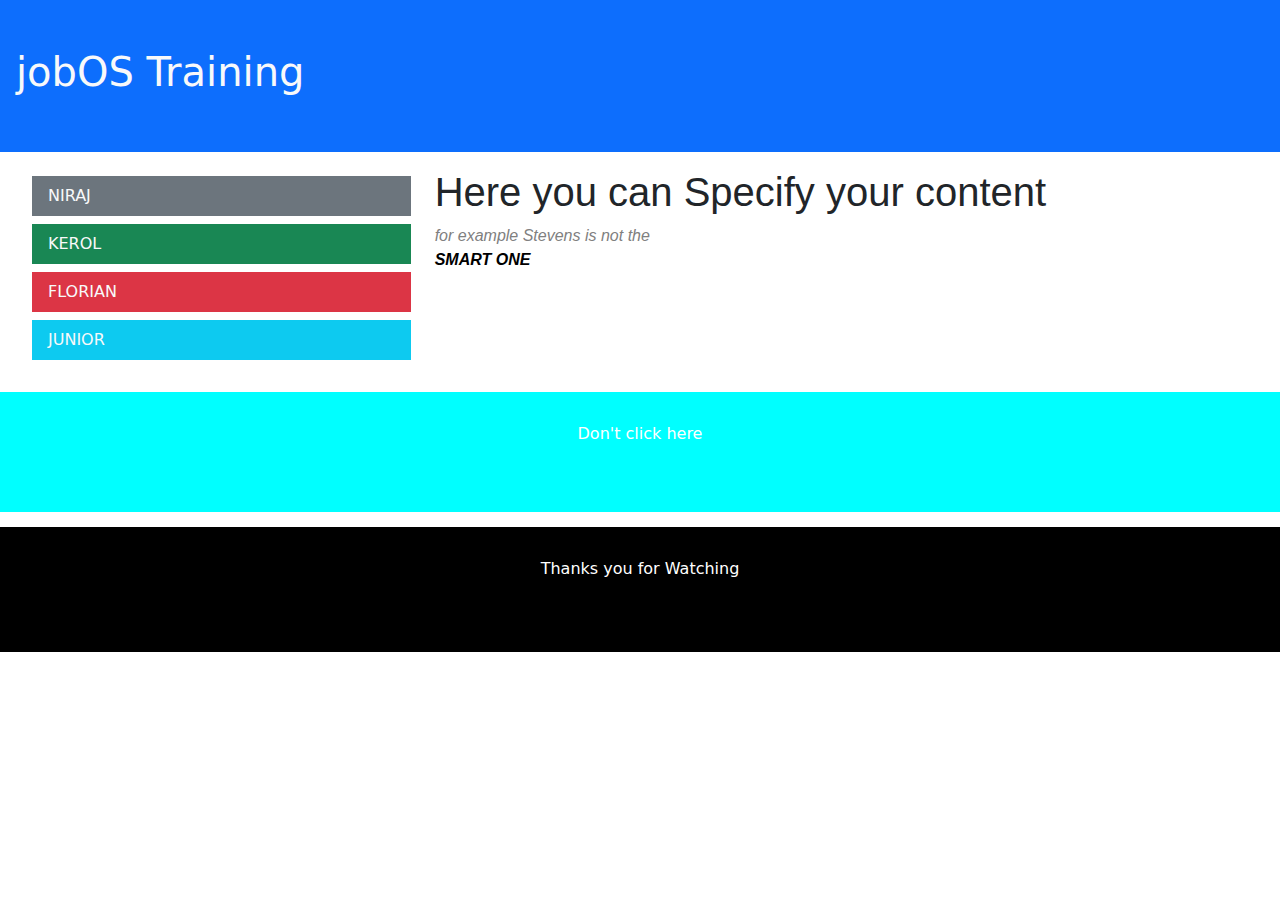
==== index.html @ 57a9888f "Niraj Florian Steven" ====
<!DOCTYPE html>
<html lang="en">
<head>
    <meta charset="UTF-8">
    <meta name="viewport" content="width=device-width, initial-scale=1.0">
    <link href="https://cdn.jsdelivr.net/npm/bootstrap@5.3.3/dist/css/bootstrap.min.css" rel="stylesheet"
     integrity="sha384-QWTKZyjpPEjISv5WaRU9OFeRpok6YctnYmDr5pNlyT2bRjXh0JMhjY6hW+ALEwIH" 
     crossorigin="anonymous">
     <link rel="stylesheet" href="style.css">
    <title>My page</title>
</head>
<body>
    <div class="header">
        <div class="row">
            <div class="col-lg-12 bg-primary py-5">
                <h1 class="text-light mx-3">jobOS Training </h1>
            </div>
           </div>
    </div>
    <div class="row py-3">
        <div class="col-4">
           <ul>
            <li class="nav-link px-3 bg-secondary py-2 my-2 text-light"><a class="text-light text-decoration-none" href="">NIRAJ</a></li>
            <li class="nav-link px-3 bg-success py-2 my-2 text-light"><a class="text-light text-decoration-none" href="">KEROL</a></li>
            <li class="nav-link px-3 bg-danger py-2 my-2 text-light" ><a class="text-light text-decoration-none" href="index2.html">FLORIAN</a></li>
            <li class="nav-link px-3 bg-info py-2 my-2 text-light"><a class="text-light text-decoration-none" href="">JUNIOR</a></li>
           </ul>
        </div>
        <div class="description col-lg-8">
            <h1> Here you can Specify your content</h1>
            <p>for example Stevens is not the <br>
            <span> SMART ONE</span></p>
        </div>
    </div>
    <div class="section">
        <p> Don't click here</p>
    </div>
    <div class="footer">
        <p>Thanks you for Watching </p>
    </div>

    <script src="https://cdn.jsdelivr.net/npm/bootstrap@5.3.3/dist/js/bootstrap.bundle.min.js" 
    integrity="sha384-YvpcrYf0tY3lHB60NNkmXc5s9fDVZLESaAA55NDzOxhy9GkcIdslK1eN7N6jIeHz" 
    crossorigin="anonymous"></script>
</body>
</html>
---- style.css ----
body{
   margin: 0;
   overflow-x: scroll;
   overflow-y: scroll;
 
}
header{
    background-color: rgb(97, 97, 238);
    width: 100%;
    height: 147px;
}
header p{
    color: white;
    font-size: 40px;
    font-family: sans-serif;
    margin: 0px;
   padding-top: 45px;
   padding-left: 15px;
   
 
}
.all{
    margin: 5px;

   display: flex;

   
   
}
 ul a{
    text-decoration: none;
 }
li{
    list-style: none;
    
}
#niraj{
    background-color: rgb(101, 101, 101);
    padding: 8px;
    width: 60%;
    padding: 12px;
    margin-bottom: 10px;
}
#kerol{
    background-color: rgba(12, 97, 12, 0.921);
    padding: 8px;
    width: 60%;
    margin-bottom: 8px;
    padding: 12px;
}
#junior{
    background-color: rgba(37, 180, 171, 0.921);
    padding: 8px;
    width: 60%;
    margin-bottom: 8px;
    padding: 12px;
}
#florian{
    
    background-color: rgba(170, 55, 35, 0.921);
    padding: 8px;
    width: 60%;
    margin-bottom: 8px;
    padding: 12px;
}
ul a{
    color: white;
}
.contient{
    flex: 1;
    margin: 0;
    font-family: sans-serif;
   

    
}

.text{
    
    flex: 1;
    margin-left: -250px;
    margin-top: -13px;
    font-family: sans-serif;
    
    
}
h1{
    font-size: 40px;
}

.text  h3{
    margin-top: -1px;
    font-family: sans-serif;
}

.cli{
    width: 99%;
    background-color: hsl(200, 100%, 50%);
    height: 150px;
    display: flex;
    justify-content: center;
    align-items: center;
  
 
}
.cli p, .dev p{
    display: block;
    font-size: 20px;
    color: aliceblue;
}
.dev{
    width: 99%;
    background-color: hsl(180, 2%, 18%);
    height: 150px;
    display: flex;
    justify-content: center;
    align-items: center;
    margin-top: 10px;
}

@media(max-width:1260px) {
 .text{
    margin-left: -200px;
 }


}
@media(max-width:1260px) {
    .text{
       margin-left: -180px;
    }
   
   
   }
   @media(max-width:1000px) {
    .text{
       margin-left: -150px;
    }
    h1{
        font-size: 30px;
    }
    
   
   }
   @media(max-width:865px) {
    .text{
       margin-left: -90px;
    }
    h1{
        font-size: 30px;
    }
   
   }
   @media(max-width:625px) {
    .text{
       margin-left: -60px;
    }
    h1{
        font-size: 30px;
    }
   
   }
   @media(max-width:480px) {
    .text{
       margin-left: -20px;
    }
    h1{
        font-size: 20px;
    }
    
   
   }

header{
    padding: 12px;
  background-color: blue;
  width: auto;
  height: 120px;
  color: white;
}
.liste{
    margin-top: 2px;
}
.liste ul li{
    list-style: none;
}
.niraj{
    background-color: grey;
    margin-top: 10px;
    height: 40px;
    color: white;
    padding: 7px;
}
.kerol{
    background-color: green;
    margin-top: 10px;
    height: 40px;
    color: white;
    padding: 7px;
}
.florian{
    background-color: rgb(238, 37, 37);
    margin-top: 10px;
    height: 40px;
    color: white;
    padding: 7px;
}
.junior{
    background-color: rgb(109, 165, 248);
    margin-top: 10px;
    height: 40px;
    color: white;
    padding: 7px;
}
.description{
    font-family: 'Franklin Gothic Medium', 'Arial Narrow', Arial, sans-serif;
}
.description p{
    font-style: italic;
    color: gray;
}
.description p span{
    font-weight: bold;
    color: black;
    font-size: 16px;
}
.section{
    background-color: aqua;
    text-align: center;
    color: white;
    width: auto;
    height: 120px;
    padding-top: 30px;
}
.footer{
    background-color: black;
    text-align: center;
    color: white;
    width: auto;
    height: 125px;
    margin-top: 15px;
    padding-top: 30px;
}
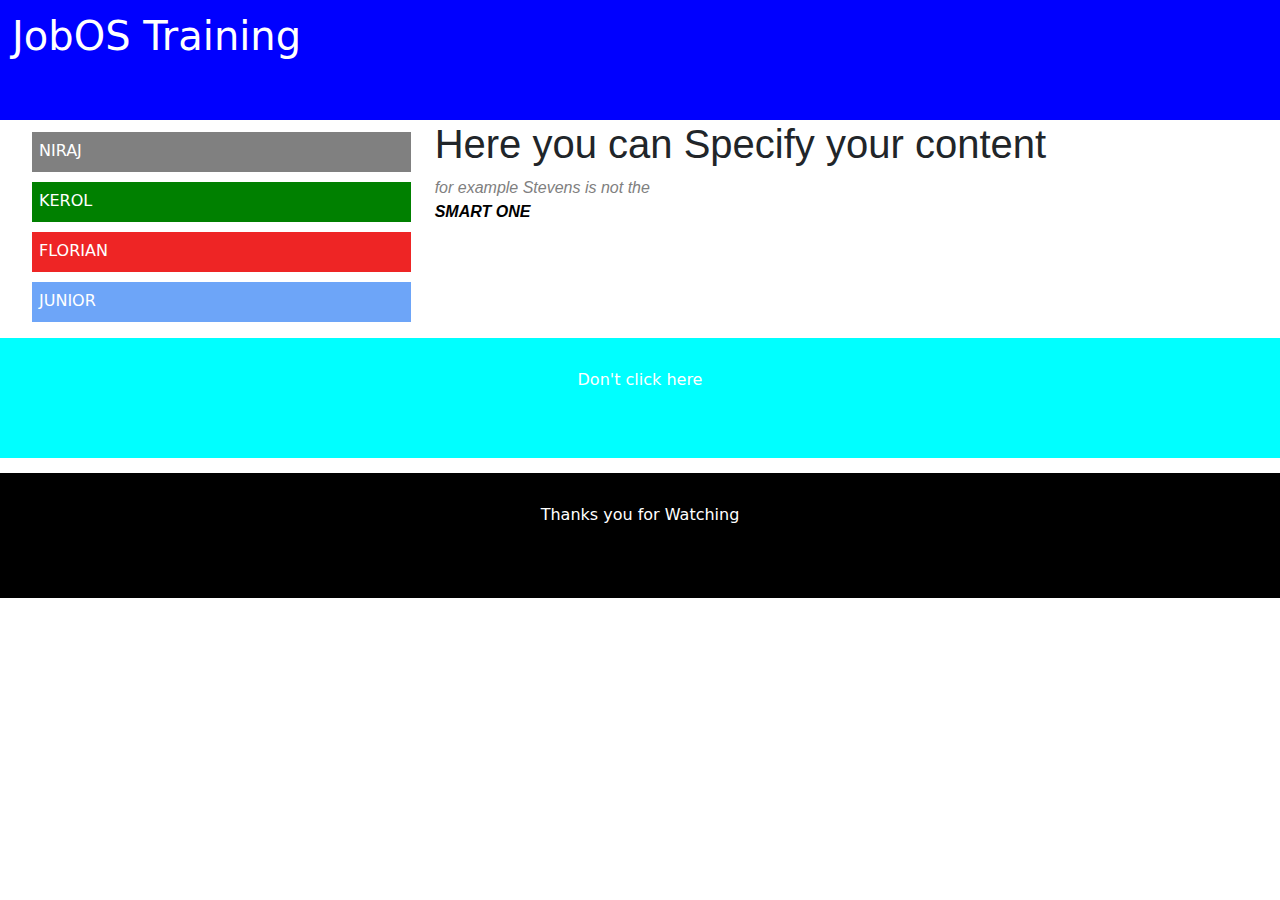
==== commit a8f19f89: "Tp de stevens" ====
--- a/index.html
+++ b/index.html
@@ -10,21 +10,25 @@
     <title>My page</title>
 </head>
 <body>
-    <div class="header">
-        <div class="row">
-            <div class="col-lg-12 bg-primary py-5">
-                <h1 class="text-light mx-3">jobOS Training </h1>
-            </div>
-           </div>
-    </div>
-    <div class="row py-3">
-        <div class="col-4">
-           <ul>
-            <li class="nav-link px-3 bg-secondary py-2 my-2 text-light"><a class="text-light text-decoration-none" href="">NIRAJ</a></li>
-            <li class="nav-link px-3 bg-success py-2 my-2 text-light"><a class="text-light text-decoration-none" href="">KEROL</a></li>
-            <li class="nav-link px-3 bg-danger py-2 my-2 text-light" ><a class="text-light text-decoration-none" href="index2.html">FLORIAN</a></li>
-            <li class="nav-link px-3 bg-info py-2 my-2 text-light"><a class="text-light text-decoration-none" href="">JUNIOR</a></li>
-           </ul>
+    <header>
+        <h1> JobOS Training</h1>
+    </header>
+    <div class="row side_menu ">
+        <div class="liste col-lg-4">
+            <ul>
+                <li class="niraj">
+                    NIRAJ
+                </li>
+                <li class="kerol">
+                    KEROL
+                </li>
+                <li class="florian">
+                    FLORIAN
+                </li>
+                <li class="junior">
+                    JUNIOR
+                </li>
+            </ul>
         </div>
         <div class="description col-lg-8">
             <h1> Here you can Specify your content</h1>
--- a/style.css
+++ b/style.css
@@ -1,177 +1,3 @@
-
-body{
-   margin: 0;
-   overflow-x: scroll;
-   overflow-y: scroll;
- 
-}
-header{
-    background-color: rgb(97, 97, 238);
-    width: 100%;
-    height: 147px;
-}
-header p{
-    color: white;
-    font-size: 40px;
-    font-family: sans-serif;
-    margin: 0px;
-   padding-top: 45px;
-   padding-left: 15px;
-   
- 
-}
-.all{
-    margin: 5px;
-
-   display: flex;
-
-   
-   
-}
- ul a{
-    text-decoration: none;
- }
-li{
-    list-style: none;
-    
-}
-#niraj{
-    background-color: rgb(101, 101, 101);
-    padding: 8px;
-    width: 60%;
-    padding: 12px;
-    margin-bottom: 10px;
-}
-#kerol{
-    background-color: rgba(12, 97, 12, 0.921);
-    padding: 8px;
-    width: 60%;
-    margin-bottom: 8px;
-    padding: 12px;
-}
-#junior{
-    background-color: rgba(37, 180, 171, 0.921);
-    padding: 8px;
-    width: 60%;
-    margin-bottom: 8px;
-    padding: 12px;
-}
-#florian{
-    
-    background-color: rgba(170, 55, 35, 0.921);
-    padding: 8px;
-    width: 60%;
-    margin-bottom: 8px;
-    padding: 12px;
-}
-ul a{
-    color: white;
-}
-.contient{
-    flex: 1;
-    margin: 0;
-    font-family: sans-serif;
-   
-
-    
-}
-
-.text{
-    
-    flex: 1;
-    margin-left: -250px;
-    margin-top: -13px;
-    font-family: sans-serif;
-    
-    
-}
-h1{
-    font-size: 40px;
-}
-
-.text  h3{
-    margin-top: -1px;
-    font-family: sans-serif;
-}
-
-.cli{
-    width: 99%;
-    background-color: hsl(200, 100%, 50%);
-    height: 150px;
-    display: flex;
-    justify-content: center;
-    align-items: center;
-  
- 
-}
-.cli p, .dev p{
-    display: block;
-    font-size: 20px;
-    color: aliceblue;
-}
-.dev{
-    width: 99%;
-    background-color: hsl(180, 2%, 18%);
-    height: 150px;
-    display: flex;
-    justify-content: center;
-    align-items: center;
-    margin-top: 10px;
-}
-
-@media(max-width:1260px) {
- .text{
-    margin-left: -200px;
- }
-
-
-}
-@media(max-width:1260px) {
-    .text{
-       margin-left: -180px;
-    }
-   
-   
-   }
-   @media(max-width:1000px) {
-    .text{
-       margin-left: -150px;
-    }
-    h1{
-        font-size: 30px;
-    }
-    
-   
-   }
-   @media(max-width:865px) {
-    .text{
-       margin-left: -90px;
-    }
-    h1{
-        font-size: 30px;
-    }
-   
-   }
-   @media(max-width:625px) {
-    .text{
-       margin-left: -60px;
-    }
-    h1{
-        font-size: 30px;
-    }
-   
-   }
-   @media(max-width:480px) {
-    .text{
-       margin-left: -20px;
-    }
-    h1{
-        font-size: 20px;
-    }
-    
-   
-   }
-
 header{
     padding: 12px;
   background-color: blue;
@@ -241,4 +67,4 @@
     height: 125px;
     margin-top: 15px;
     padding-top: 30px;
-}
+}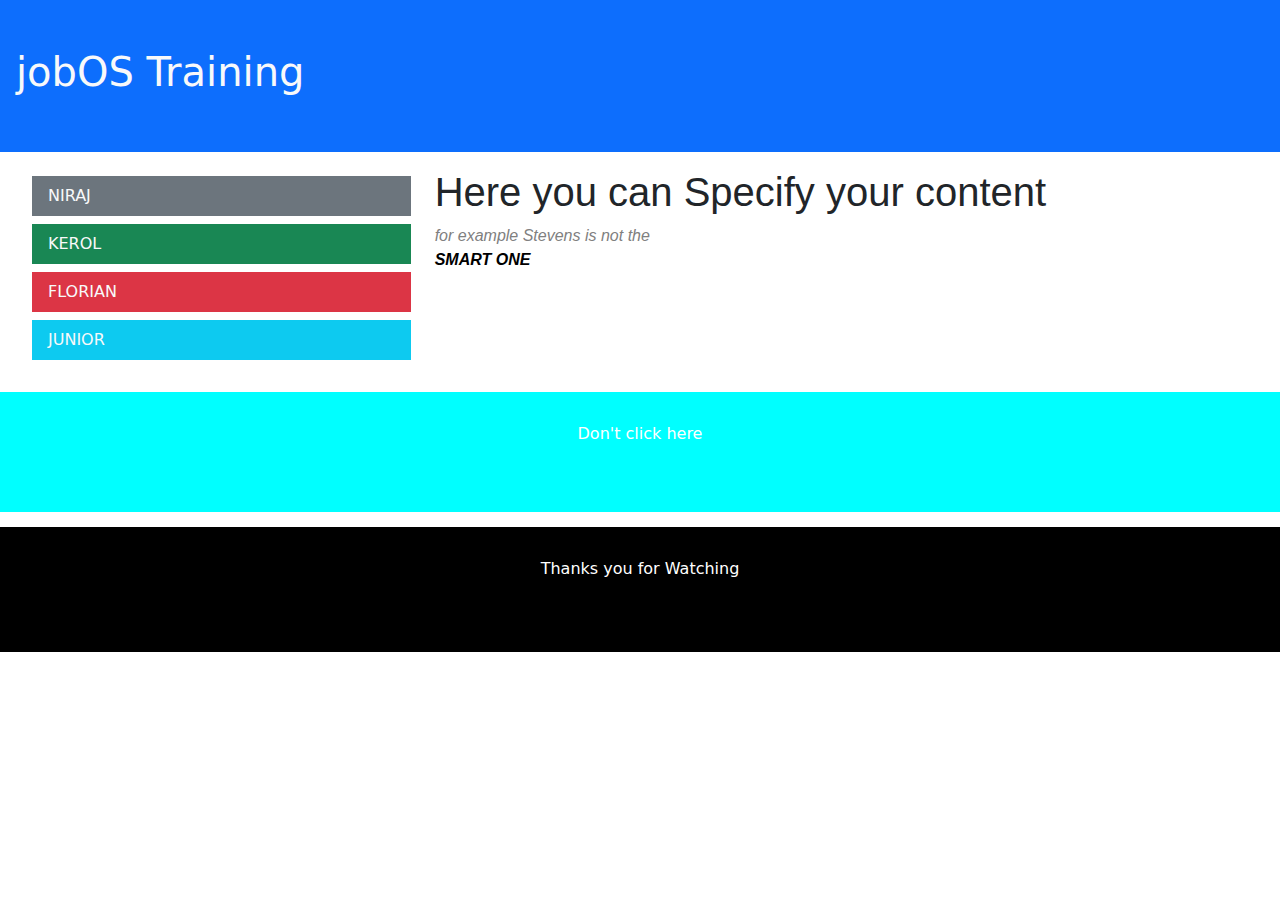
==== commit 28c17e83: "Merge branch 'niraj' of https://github.com/Gabbana237/small_tp into Hamed" ====
--- a/index.html
+++ b/index.html
@@ -10,25 +10,21 @@
     <title>My page</title>
 </head>
 <body>
-    <header>
-        <h1> JobOS Training</h1>
-    </header>
-    <div class="row side_menu ">
-        <div class="liste col-lg-4">
-            <ul>
-                <li class="niraj">
-                    NIRAJ
-                </li>
-                <li class="kerol">
-                    KEROL
-                </li>
-                <li class="florian">
-                    FLORIAN
-                </li>
-                <li class="junior">
-                    JUNIOR
-                </li>
-            </ul>
+    <div class="header">
+        <div class="row">
+            <div class="col-lg-12 bg-primary py-5">
+                <h1 class="text-light mx-3">jobOS Training </h1>
+            </div>
+           </div>
+    </div>
+    <div class="row py-3">
+        <div class="col-4">
+           <ul>
+            <li class="nav-link px-3 bg-secondary py-2 my-2 text-light"><a class="text-light text-decoration-none" href="">NIRAJ</a></li>
+            <li class="nav-link px-3 bg-success py-2 my-2 text-light"><a class="text-light text-decoration-none" href="">KEROL</a></li>
+            <li class="nav-link px-3 bg-danger py-2 my-2 text-light" ><a class="text-light text-decoration-none" href="index2.html">FLORIAN</a></li>
+            <li class="nav-link px-3 bg-info py-2 my-2 text-light"><a class="text-light text-decoration-none" href="">JUNIOR</a></li>
+           </ul>
         </div>
         <div class="description col-lg-8">
             <h1> Here you can Specify your content</h1>
--- a/style.css
+++ b/style.css
@@ -1,3 +1,177 @@
+
+body{
+   margin: 0;
+   overflow-x: scroll;
+   overflow-y: scroll;
+ 
+}
+header{
+    background-color: rgb(97, 97, 238);
+    width: 100%;
+    height: 147px;
+}
+header p{
+    color: white;
+    font-size: 40px;
+    font-family: sans-serif;
+    margin: 0px;
+   padding-top: 45px;
+   padding-left: 15px;
+   
+ 
+}
+.all{
+    margin: 5px;
+
+   display: flex;
+
+   
+   
+}
+ ul a{
+    text-decoration: none;
+ }
+li{
+    list-style: none;
+    
+}
+#niraj{
+    background-color: rgb(101, 101, 101);
+    padding: 8px;
+    width: 60%;
+    padding: 12px;
+    margin-bottom: 10px;
+}
+#kerol{
+    background-color: rgba(12, 97, 12, 0.921);
+    padding: 8px;
+    width: 60%;
+    margin-bottom: 8px;
+    padding: 12px;
+}
+#junior{
+    background-color: rgba(37, 180, 171, 0.921);
+    padding: 8px;
+    width: 60%;
+    margin-bottom: 8px;
+    padding: 12px;
+}
+#florian{
+    
+    background-color: rgba(170, 55, 35, 0.921);
+    padding: 8px;
+    width: 60%;
+    margin-bottom: 8px;
+    padding: 12px;
+}
+ul a{
+    color: white;
+}
+.contient{
+    flex: 1;
+    margin: 0;
+    font-family: sans-serif;
+   
+
+    
+}
+
+.text{
+    
+    flex: 1;
+    margin-left: -250px;
+    margin-top: -13px;
+    font-family: sans-serif;
+    
+    
+}
+h1{
+    font-size: 40px;
+}
+
+.text  h3{
+    margin-top: -1px;
+    font-family: sans-serif;
+}
+
+.cli{
+    width: 99%;
+    background-color: hsl(200, 100%, 50%);
+    height: 150px;
+    display: flex;
+    justify-content: center;
+    align-items: center;
+  
+ 
+}
+.cli p, .dev p{
+    display: block;
+    font-size: 20px;
+    color: aliceblue;
+}
+.dev{
+    width: 99%;
+    background-color: hsl(180, 2%, 18%);
+    height: 150px;
+    display: flex;
+    justify-content: center;
+    align-items: center;
+    margin-top: 10px;
+}
+
+@media(max-width:1260px) {
+ .text{
+    margin-left: -200px;
+ }
+
+
+}
+@media(max-width:1260px) {
+    .text{
+       margin-left: -180px;
+    }
+   
+   
+   }
+   @media(max-width:1000px) {
+    .text{
+       margin-left: -150px;
+    }
+    h1{
+        font-size: 30px;
+    }
+    
+   
+   }
+   @media(max-width:865px) {
+    .text{
+       margin-left: -90px;
+    }
+    h1{
+        font-size: 30px;
+    }
+   
+   }
+   @media(max-width:625px) {
+    .text{
+       margin-left: -60px;
+    }
+    h1{
+        font-size: 30px;
+    }
+   
+   }
+   @media(max-width:480px) {
+    .text{
+       margin-left: -20px;
+    }
+    h1{
+        font-size: 20px;
+    }
+    
+   
+   }
+
 header{
     padding: 12px;
   background-color: blue;
@@ -67,4 +241,4 @@
     height: 125px;
     margin-top: 15px;
     padding-top: 30px;
-}+}
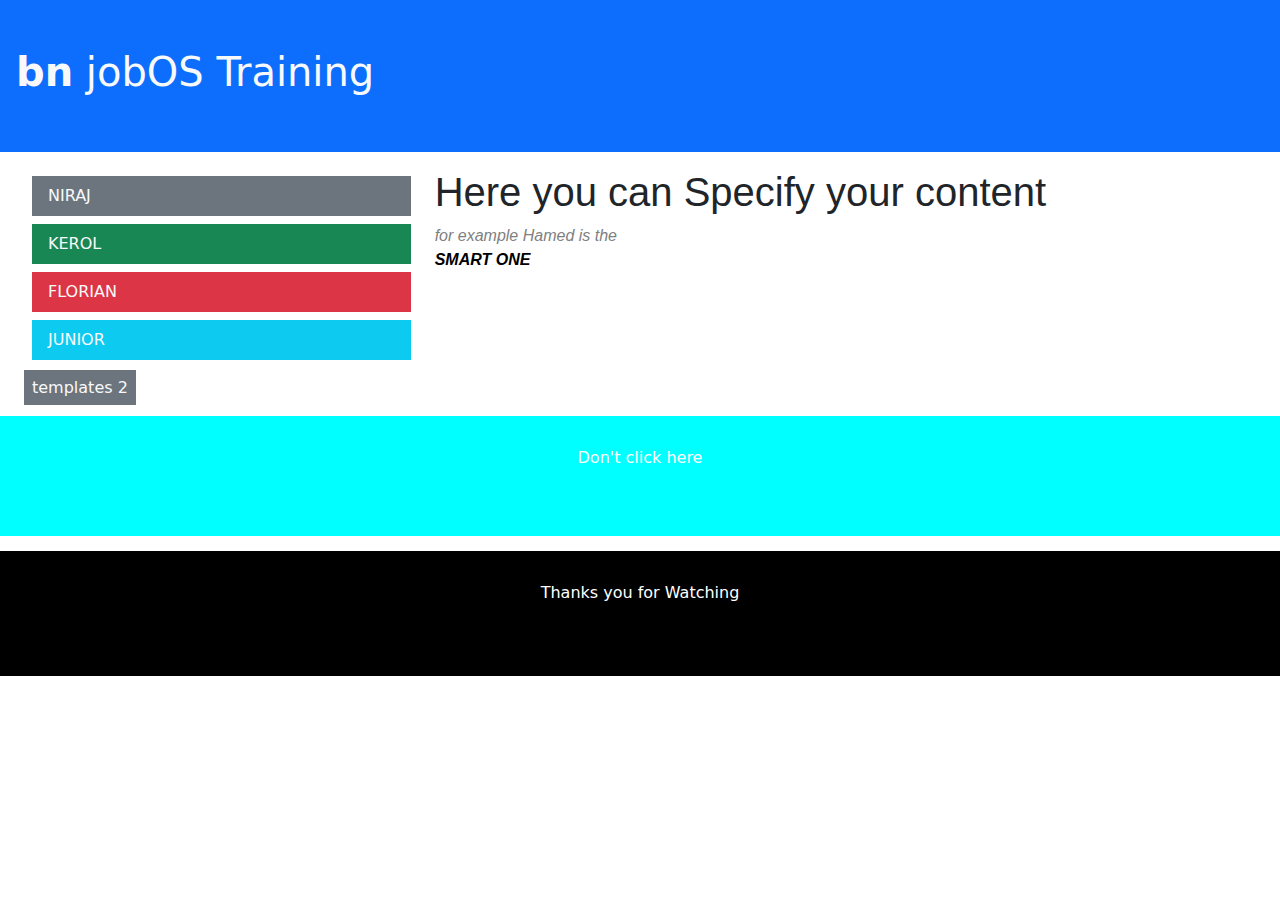
==== commit 7a7db454: "je toucher a rien" ====
--- a/index.html
+++ b/index.html
@@ -13,22 +13,23 @@
     <div class="header">
         <div class="row">
             <div class="col-lg-12 bg-primary py-5">
-                <h1 class="text-light mx-3">jobOS Training </h1>
+                <h1 class="text-light mx-3"><B>bn</B> jobOS Training </h1>
             </div>
            </div>
     </div>
     <div class="row py-3">
         <div class="col-4">
            <ul>
-            <li class="nav-link px-3 bg-secondary py-2 my-2 text-light"><a class="text-light text-decoration-none" href="">NIRAJ</a></li>
+            <li class="nav-link px-3 bg-secondary py-2 my-2 text-light"><a class="text-light text-decoration-none" href="niraj.html">NIRAJ</a></li>
             <li class="nav-link px-3 bg-success py-2 my-2 text-light"><a class="text-light text-decoration-none" href="">KEROL</a></li>
-            <li class="nav-link px-3 bg-danger py-2 my-2 text-light" ><a class="text-light text-decoration-none" href="index2.html">FLORIAN</a></li>
+            <li class="nav-link px-3 bg-danger py-2 my-2 text-light" ><a class="text-light text-decoration-none" href="FLORIAN.html">FLORIAN</a></li>
             <li class="nav-link px-3 bg-info py-2 my-2 text-light"><a class="text-light text-decoration-none" href="">JUNIOR</a></li>
            </ul>
+           <a href="suite.html" class="bg-secondary p-2 mx-4  border-2 text-light text-decoration-none">templates 2</a>
         </div>
         <div class="description col-lg-8">
             <h1> Here you can Specify your content</h1>
-            <p>for example Stevens is not the <br>
+            <p>for example Hamed is the <br>
             <span> SMART ONE</span></p>
         </div>
     </div>
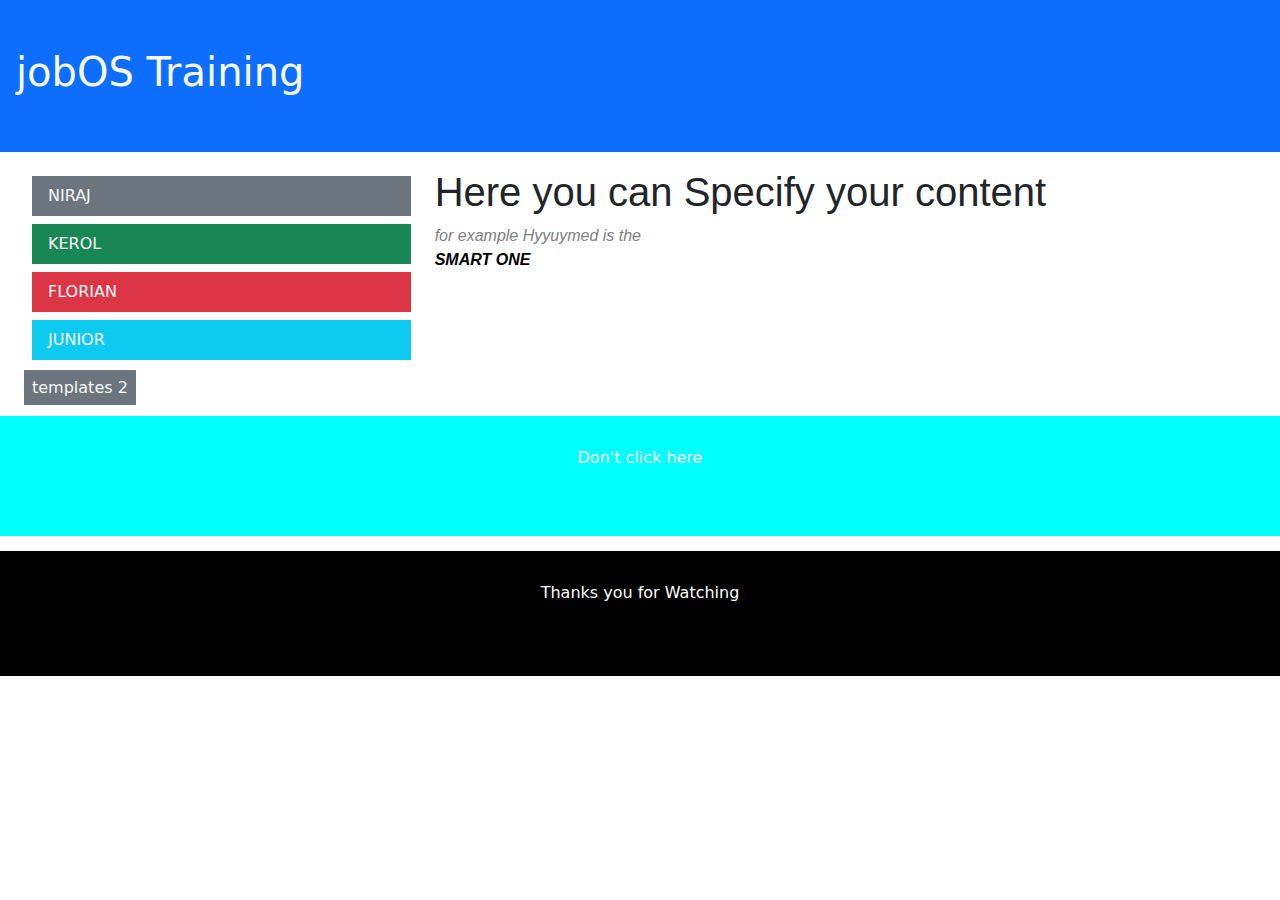
==== commit 52a565d0: "first version" ====
--- a/index.html
+++ b/index.html
@@ -13,7 +13,7 @@
     <div class="header">
         <div class="row">
             <div class="col-lg-12 bg-primary py-5">
-                <h1 class="text-light mx-3"><B>bn</B> jobOS Training </h1>
+                <h1 class="text-light mx-3">jobOS Training </h1>
             </div>
            </div>
     </div>
@@ -29,7 +29,7 @@
         </div>
         <div class="description col-lg-8">
             <h1> Here you can Specify your content</h1>
-            <p>for example Hamed is the <br>
+            <p>for example Hyyuymed is the <br>
             <span> SMART ONE</span></p>
         </div>
     </div>
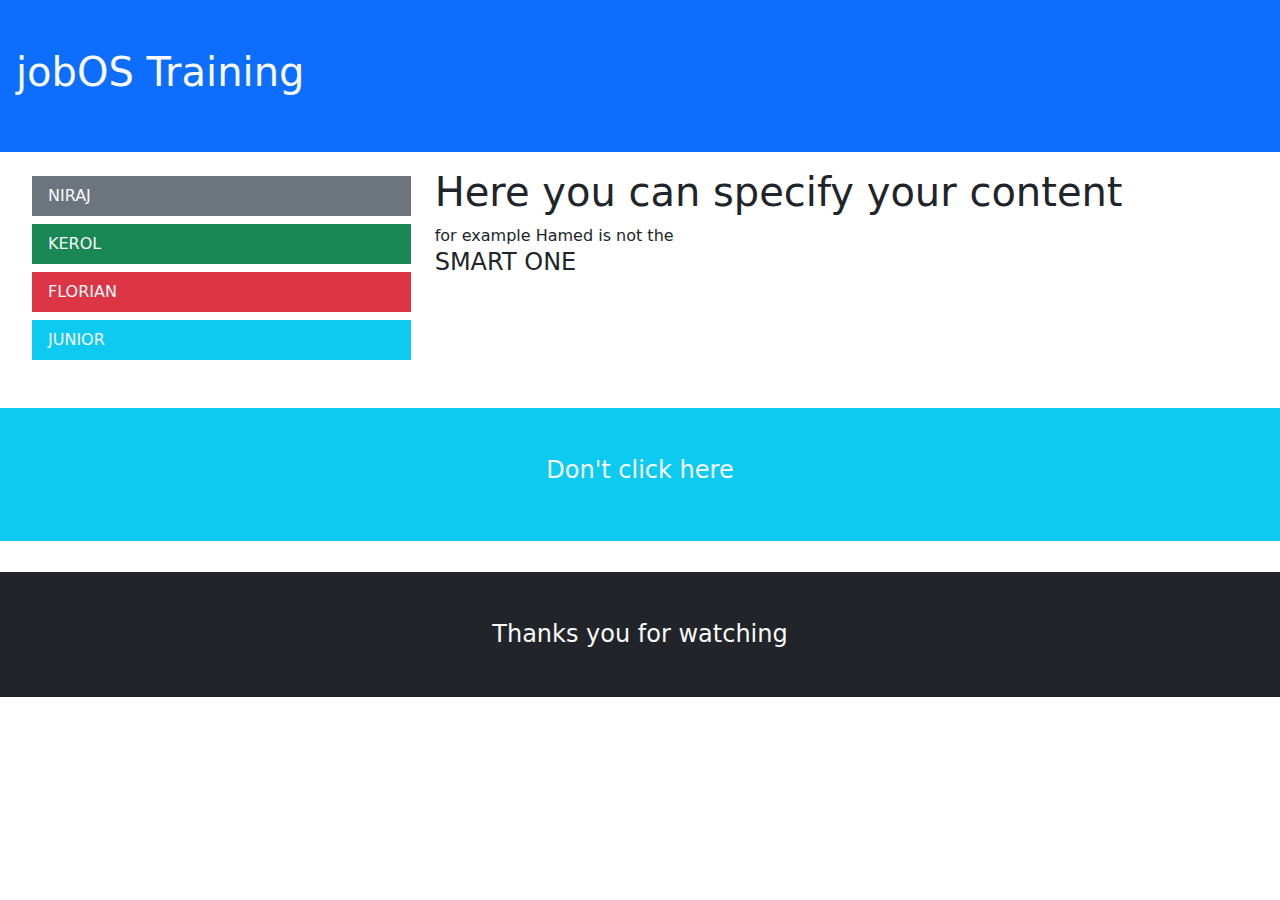
==== commit 14dd2e10: "firt version" ====
--- a/index.html
+++ b/index.html
@@ -3,11 +3,9 @@
 <head>
     <meta charset="UTF-8">
     <meta name="viewport" content="width=device-width, initial-scale=1.0">
-    <link href="https://cdn.jsdelivr.net/npm/bootstrap@5.3.3/dist/css/bootstrap.min.css" rel="stylesheet"
-     integrity="sha384-QWTKZyjpPEjISv5WaRU9OFeRpok6YctnYmDr5pNlyT2bRjXh0JMhjY6hW+ALEwIH" 
-     crossorigin="anonymous">
-     <link rel="stylesheet" href="style.css">
-    <title>My page</title>
+    <link rel="stylesheet" href="style.css">
+    <link rel="stylesheet" href="bootstrap/css/bootstrap.min.css">
+    <title>toiiiiiii</title>
 </head>
 <body>
     <div class="header">
@@ -20,28 +18,39 @@
     <div class="row py-3">
         <div class="col-4">
            <ul>
-            <li class="nav-link px-3 bg-secondary py-2 my-2 text-light"><a class="text-light text-decoration-none" href="niraj.html">NIRAJ</a></li>
+            <li class="nav-link px-3 bg-secondary py-2 my-2 text-light"><a class="text-light text-decoration-none" href="">NIRAJ</a></li>
             <li class="nav-link px-3 bg-success py-2 my-2 text-light"><a class="text-light text-decoration-none" href="">KEROL</a></li>
-            <li class="nav-link px-3 bg-danger py-2 my-2 text-light" ><a class="text-light text-decoration-none" href="FLORIAN.html">FLORIAN</a></li>
+            <li class="nav-link px-3 bg-danger py-2 my-2 text-light" ><a class="text-light text-decoration-none" href="index2.html">FLORIAN</a></li>
             <li class="nav-link px-3 bg-info py-2 my-2 text-light"><a class="text-light text-decoration-none" href="">JUNIOR</a></li>
            </ul>
-           <a href="suite.html" class="bg-secondary p-2 mx-4  border-2 text-light text-decoration-none">templates 2</a>
         </div>
-        <div class="description col-lg-8">
-            <h1> Here you can Specify your content</h1>
-            <p>for example Hyyuymed is the <br>
-            <span> SMART ONE</span></p>
+        <div class="col-8">
+            <h1 class="text-dark">Here you can specify your content</h1>
+            <div class="content">
+                for example Hamed is not  the <h4>SMART ONE</h4>
+            </div>
+        </div>
+
+    </div>
+    <div class="section2 py-3">
+        <div class="row">
+            <div class="col-12">
+              <div class="simple-footer bg-info py-5">
+                <h4 class="text-light text-center">Don't click here </h4>
+              </div>
+            </div>
         </div>
     </div>
-    <div class="section">
-        <p> Don't click here</p>
+    <div class="section-3">
+        <div class="row">
+            <div class="col-12">
+                <div class="footer bg-dark py-5">
+                    <h4 class="text-light text-center">Thanks you for watching</h4>
+                </div>
+            </div>
+        </div>
     </div>
-    <div class="footer">
-        <p>Thanks you for Watching </p>
-    </div>
-
-    <script src="https://cdn.jsdelivr.net/npm/bootstrap@5.3.3/dist/js/bootstrap.bundle.min.js" 
-    integrity="sha384-YvpcrYf0tY3lHB60NNkmXc5s9fDVZLESaAA55NDzOxhy9GkcIdslK1eN7N6jIeHz" 
-    crossorigin="anonymous"></script>
+   
+  <style src="bootstrap/js/bootstrap.bundle.min.js"></style>
 </body>
-</html>+</html>
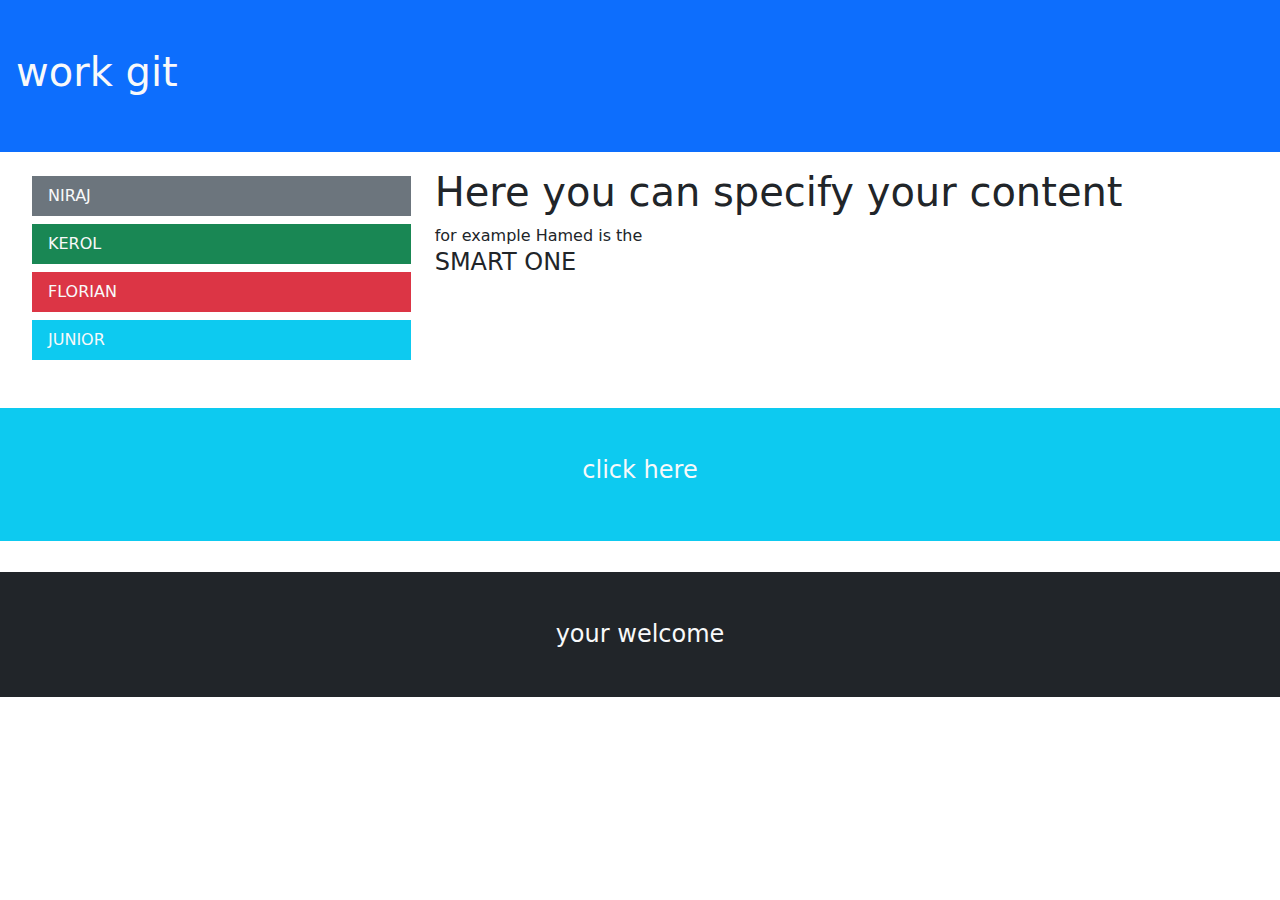
==== commit c985b592: "color" ====
--- a/index.html
+++ b/index.html
@@ -5,13 +5,13 @@
     <meta name="viewport" content="width=device-width, initial-scale=1.0">
     <link rel="stylesheet" href="style.css">
     <link rel="stylesheet" href="bootstrap/css/bootstrap.min.css">
-    <title>toiiiiiii</title>
+    <title>Document</title>
 </head>
 <body>
     <div class="header">
         <div class="row">
             <div class="col-lg-12 bg-primary py-5">
-                <h1 class="text-light mx-3">jobOS Training </h1>
+                <h1 class="text-light mx-3">work git </h1>
             </div>
            </div>
     </div>
@@ -27,7 +27,7 @@
         <div class="col-8">
             <h1 class="text-dark">Here you can specify your content</h1>
             <div class="content">
-                for example Hamed is not  the <h4>SMART ONE</h4>
+                for example Hamed is the <h4>SMART ONE</h4>
             </div>
         </div>
 
@@ -36,7 +36,7 @@
         <div class="row">
             <div class="col-12">
               <div class="simple-footer bg-info py-5">
-                <h4 class="text-light text-center">Don't click here </h4>
+                <h4 class="text-light text-center">click here </h4>
               </div>
             </div>
         </div>
@@ -45,7 +45,7 @@
         <div class="row">
             <div class="col-12">
                 <div class="footer bg-dark py-5">
-                    <h4 class="text-light text-center">Thanks you for watching</h4>
+                    <h4 class="text-light text-center">your welcome</h4>
                 </div>
             </div>
         </div>
